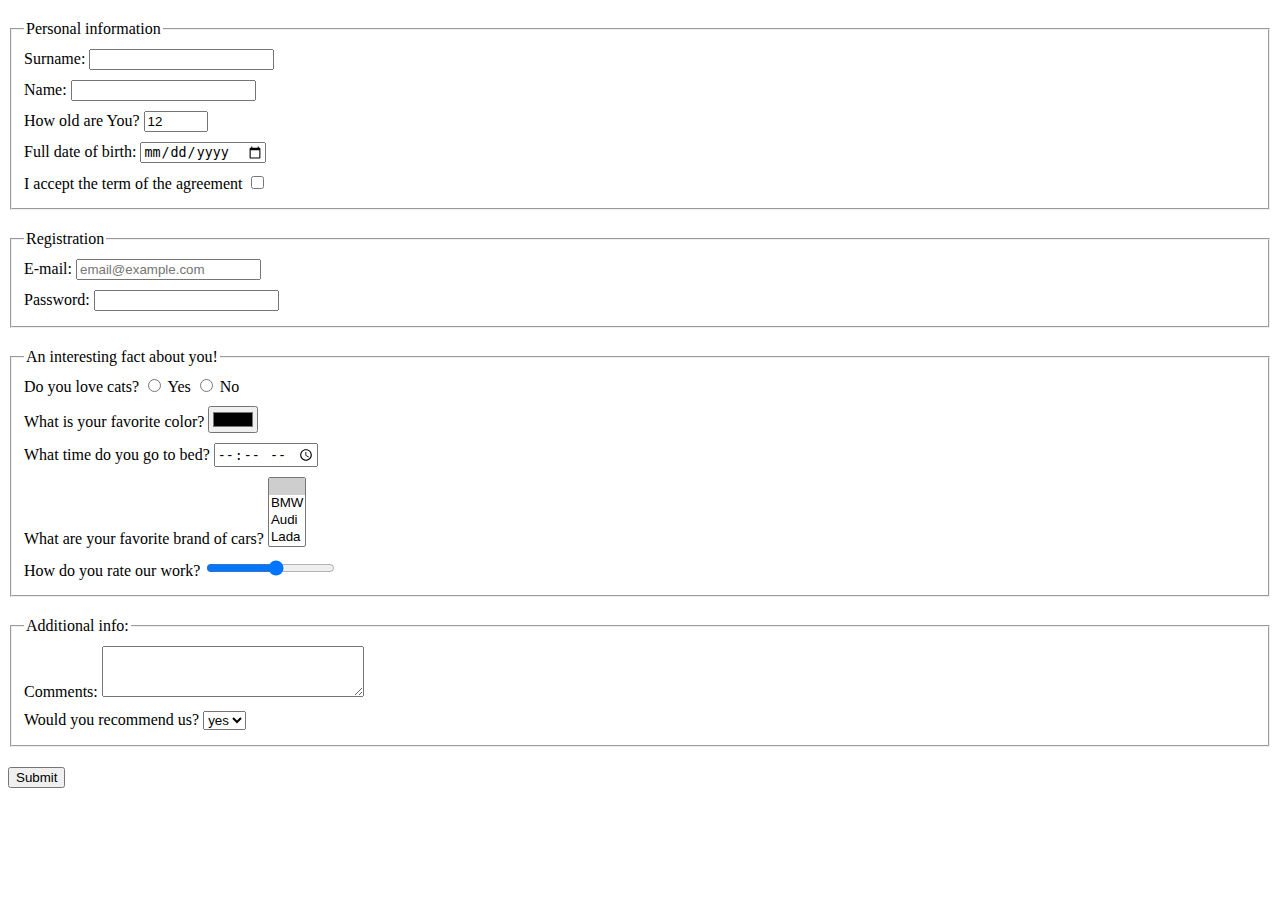
==== src/index.html @ a61c03ff "html forms and style and change links in readme" ====
<!doctype html>
<html lang="en">
  <head>
    <meta charset="UTF-8">
    <meta name="viewport"
      content="width=device-width, user-scalable=no, initial-scale=1.0, maximum-scale=1.0, minimum-scale=1.0">
    <meta http-equiv="X-UA-Compatible" content="ie=edge">
    <title>HTML Form</title>
    <link rel="stylesheet" href="./style.css">
  </head>
  <body>
    <form 
      action="https://mate-academy-form-lesson.herokuapp.com/create-application"
      method="post"  
    >
      <fieldset class="fieldStyle">
        <legend>Personal information</legend>
        <label class="labelStyle">
          Surname:
          <input 
            type="text" 
            name="surname" 
            autocomplete="off" 
            minlength="2"
          >
        </label>
        <label class="labelStyle">
          Name:
          <input 
            type="text" 
            name="name" 
            autocomplete="off" 
            minlength="2"
          >
        </label>
        <label class="labelStyle">
          How old are You?
          <input 
            type="number" 
            name="age" 
            min="1" 
            max="100" 
            value="12"
          >
        </label>
        <label class="labelStyle">
          Full date of birth:
          <input type="date" name="birthDay">
        </label>
        <label class="labelStyle">
          I accept the term of the agreement
          <input type="checkbox" name="agreement">
        </label>
      </fieldset>
      <fieldset class="fieldStyle">
        <legend>Registration</legend>
        <label class="labelStyle">
          E-mail:
          <input 
            type="email" 
            name="email" 
            placeholder="email@example.com" 
            required
          >
        </label>
        <label class="labelStyle">
          Password:
          <input 
            type="password" 
            name="password" 
            minlength="6" 
            maxlength="18" 
            required
          >
        </label>
      </fieldset>
      <fieldset class="fieldStyle">
        <legend>An interesting fact about you!</legend>
        <label class="labelStyle">
          Do you love cats?
          <input 
            type="radio" 
            name="loveCat" 
            value="yes" 
            id="yes"
          >
          <label for="yes">Yes</label>
          <input 
            type="radio" 
            name="loveCat" 
            value="no" 
            id="no"
          >
          <label for="no">No</label>
        </label>
        <label class="labelStyle">
          What is your favorite color?
          <input type="color" name="favColor">
        </label>
        <label class="labelStyle">
          What time do you go to bed?
          <input type="time" name="time">
        </label>
        <label class="labelStyle">
          What are your favorite brand of cars?
          <select name="favCars" multiple>
            <option value=" " selected></option>
            <option value="bmw">BMW</option>
            <option value="audi">Audi</option>
            <option value="lada">Lada</option>
          </select>
        </label>
        <label class="labelStyle">
          How do you rate our work?
          <input 
            type="range" 
            name="rateWork" 
            min="1" 
            max="12"
          >
        </label>
      </fieldset>
      <fieldset class="fieldStyle">
        <legend>Additional info:</legend>
        <label class="labelStyle">
          Comments:
          <textarea 
            name="storytext" 
            cols="30" 
            rows="3"
          ></textarea>
        </label>
        <label class="labelStyle">
          Would you recommend us?
          <select name="recommend">
            <option value="yes" selected>yes</option>
            <option value="no">no</option>
          </select>
        </label>
      </fieldset>
      <button type="submit" class="button">Submit</button>
    </form>
    <script type="text/javascript" src="./main.js"></script>
  </body>
</html>
---- src/style.css ----
/* styles go here */
.labelStyle {
  display: block;
  padding: 5px 0;
}

.fieldStyle {
  margin-top: 20px;
}

.button {
  margin-top: 20px;
}
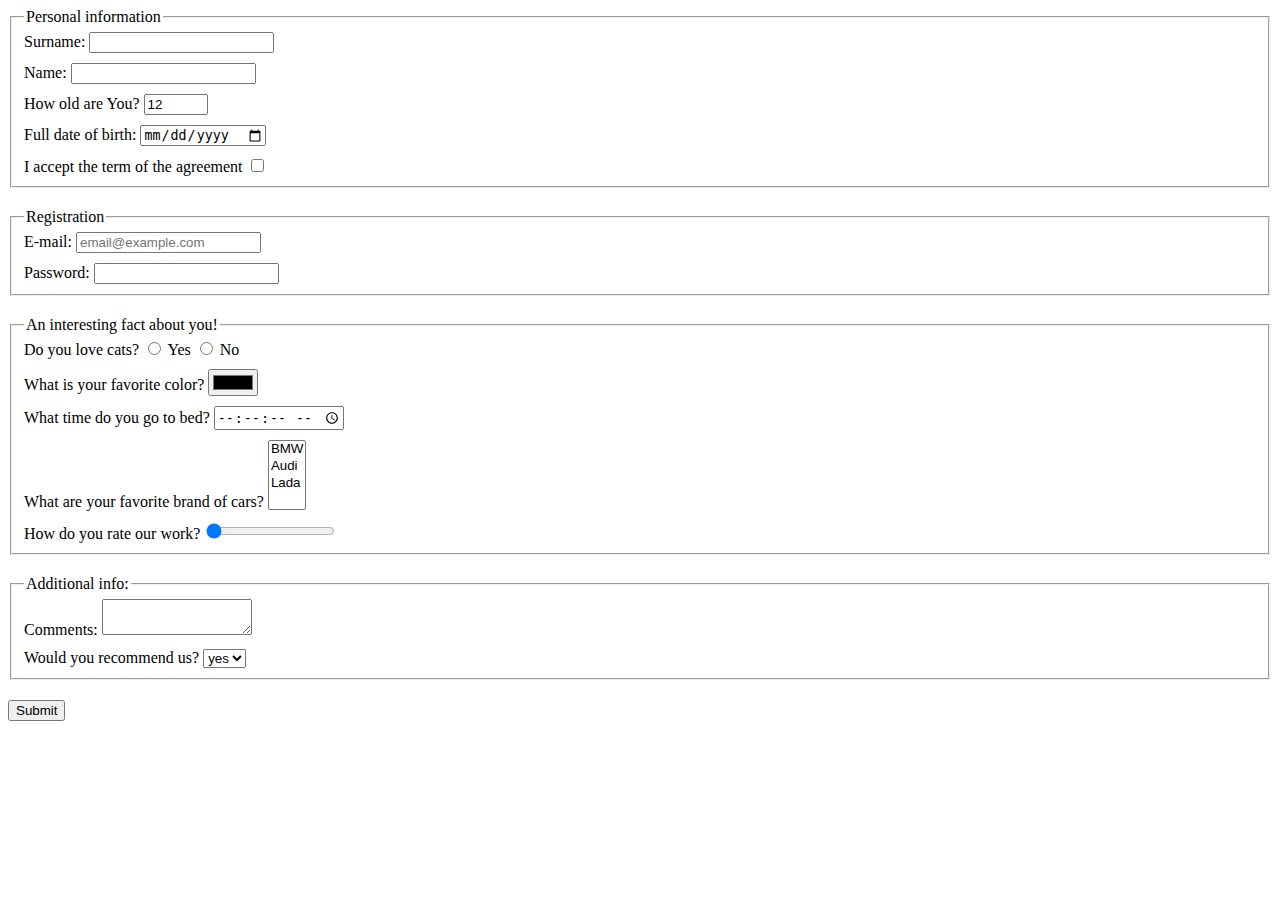
==== commit 48158a01: "corrected html forms and links" ====
--- a/src/index.html
+++ b/src/index.html
@@ -99,12 +99,15 @@
         </label>
         <label class="labelStyle">
           What time do you go to bed?
-          <input type="time" name="time">
+          <input 
+            type="time" 
+            name="time" 
+            step="1"
+          >
         </label>
         <label class="labelStyle">
           What are your favorite brand of cars?
           <select name="favCars" multiple>
-            <option value=" " selected></option>
             <option value="bmw">BMW</option>
             <option value="audi">Audi</option>
             <option value="lada">Lada</option>
@@ -117,6 +120,7 @@
             name="rateWork" 
             min="1" 
             max="12"
+            value="1"
           >
         </label>
       </fieldset>
@@ -126,8 +130,8 @@
           Comments:
           <textarea 
             name="storytext" 
-            cols="30" 
-            rows="3"
+            cols="16" 
+            rows="2"
           ></textarea>
         </label>
         <label class="labelStyle">
--- a/src/style.css
+++ b/src/style.css
@@ -1,7 +1,10 @@
-/* styles go here */
 .labelStyle {
   display: block;
-  padding: 5px 0;
+  margin-bottom: 10px;
+}
+
+.fieldStyle .labelStyle:last-of-type {
+  margin-bottom: 0;
 }
 
 .fieldStyle {
@@ -11,3 +14,7 @@
 .button {
   margin-top: 20px;
 }
+
+.fieldStyle:first-of-type {
+  margin-top: 0;
+}
